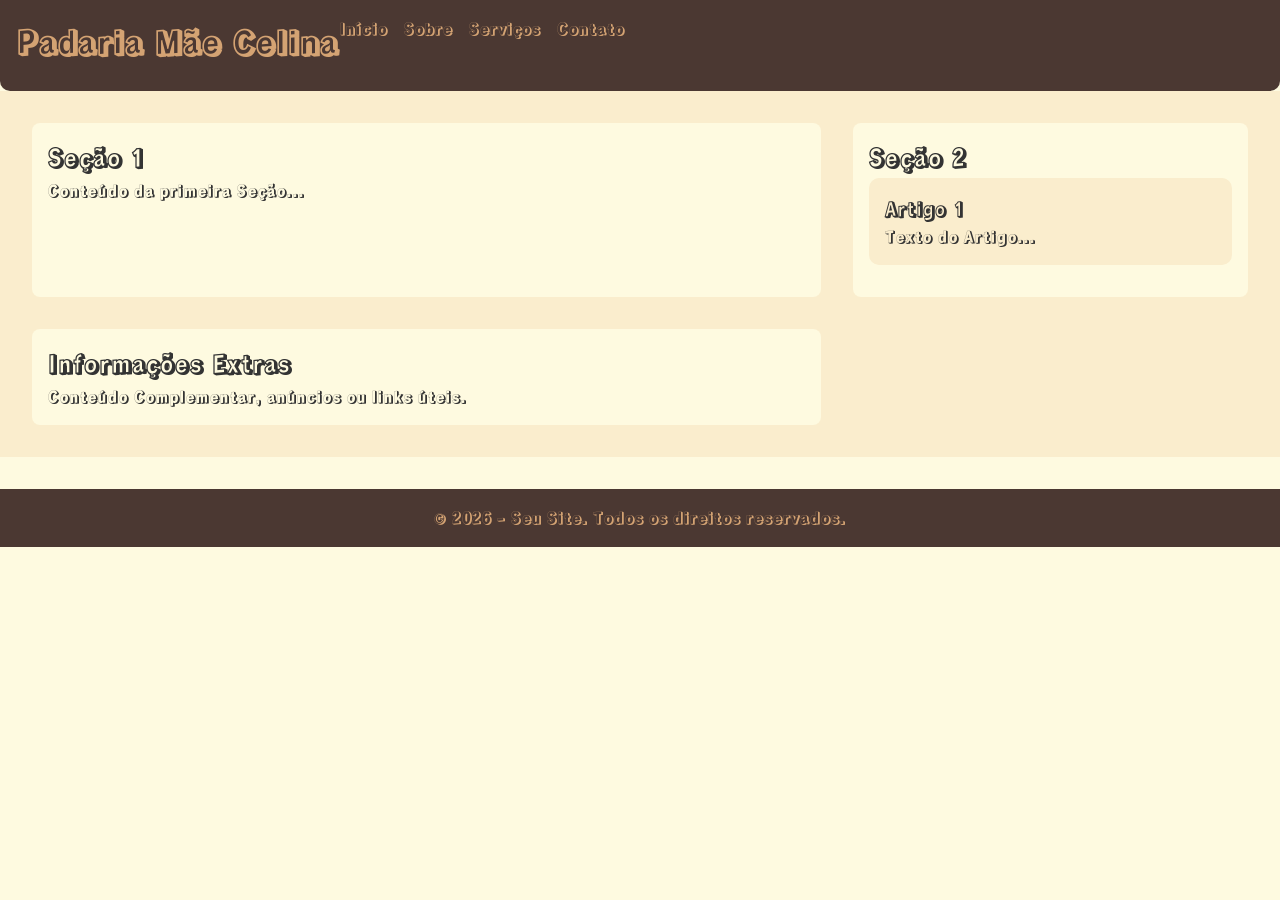
==== servicos.html @ 364d1ea1 "first commit" ====
<!DOCTYPE html>
<html lang="en">
<head>
    <meta charset="UTF-8">
    <meta name="viewport" content="width=device-width, initial-scale=1.0">
    <title>Semantica</title> 
<link rel="stylesheet" type="text/css" href="styles.css" media="screen" />
<link rel="preconnect" href="https://fonts.googleapis.com">
<link rel="preconnect" href="https://fonts.gstatic.com" crossorigin>
<link href="https://fonts.googleapis.com/css2?family=Rampart+One&family=Sour+Gummy:ital,wght@0,100..900;1,100..900&display=swap" rel="stylesheet">

</head>


<body>
    
    <!-- Cabeçalho principal -->
     <header>
    <h1>Padaria Mãe Celina</h1>
    <nav>
        <ul>
            <il><a href="index.html">Início</a></il>
            <il><a href="sobre.html">Sobre</a></il>
            <il><a href="servicos.html">Serviços</a></il>
            <il><a href="contato.html">Contato</a></il>
        </ul>
    </nav>
</header>
<!-- Conteúdo Principal -->
 <main>
    <section>
        <h2>Seção 1</h2>
        <p>Conteúdo da primeira Seção...</p>
    </section>

    <section>
        <h2>Seção 2</h2>
       <article>
        <h3>Artigo 1</h3>
        <p>Texto do Artigo...</p>
       </article>
    </section>

    <aside>
        <h2>Informações Extras</h2>
        <p>Conteúdo Complementar, anúncios ou links úteis.</p>
    </aside>
</main>

         <!-- Rodapé -->
        <footer>
            <p>&copy; 2026 - Seu Site. Todos os direitos reservados.</p>
        </footer>

</body>
</html>
---- styles.css ----
/*font-family: "Rampart One", sans-serif;/*
/*font-family: "Sour Gummy", sans-serif;/*
/* Reset simples */
* {
    margin: 0;
    padding: 0;
    box-sizing: border-box;
}

body {
    font-family: "Rampart One", sans-serif;
    line-height: 1.6;
    background-color: #FEFAE0;
    color: #333;
}

header {
    background: #4B3832;
    color: #2040be;
    padding: 1rem;
    border-bottom-left-radius: 10px;
    border-bottom-right-radius: 10px;
    display: flex;

}

header h1 {
    margin-bottom: 0.5rem;
    color: #D4A373;
}

nav ul {
    list-style: none;
    display: flex;
    gap: 1rem;
    color: #D4A373;
}

nav a {
    color: #D4A373;
    text-decoration: none;
    text-align: right;
}


nav a:hover {
    color: #BC6C25;
    text-decoration: underline;
}

main {
    display: grid;
    grid-template-columns: 2fr 1fr;
    gap: 2rem;
    padding: 2rem;
    background-color: #FAEDCD;
}

section,
aside {
    background: #FEFAE0;
    padding: 1rem;
    border-radius: 8px;
    box-shadow: 0 2px 4px rgba(0,0,0,0,1);
}
article{
    margin-bottom: 1rem;
    padding: 1rem;
    border-left: 4px #2040be;
    background: #FAEDCD;
    
    border-radius: 10px;

}
footer{
    background: #4B3832;
    color:#D4A373;
    text-align: center;
    padding: 1rem;
    margin-top: 2rem;
    
}
section img{
    height: 320px;
    width: 220px;
    border-radius: 10px;
    box-shadow: 2.5px 2.5px 2.5px 2.5px #D4A373;
    padding-left: 9px;

}
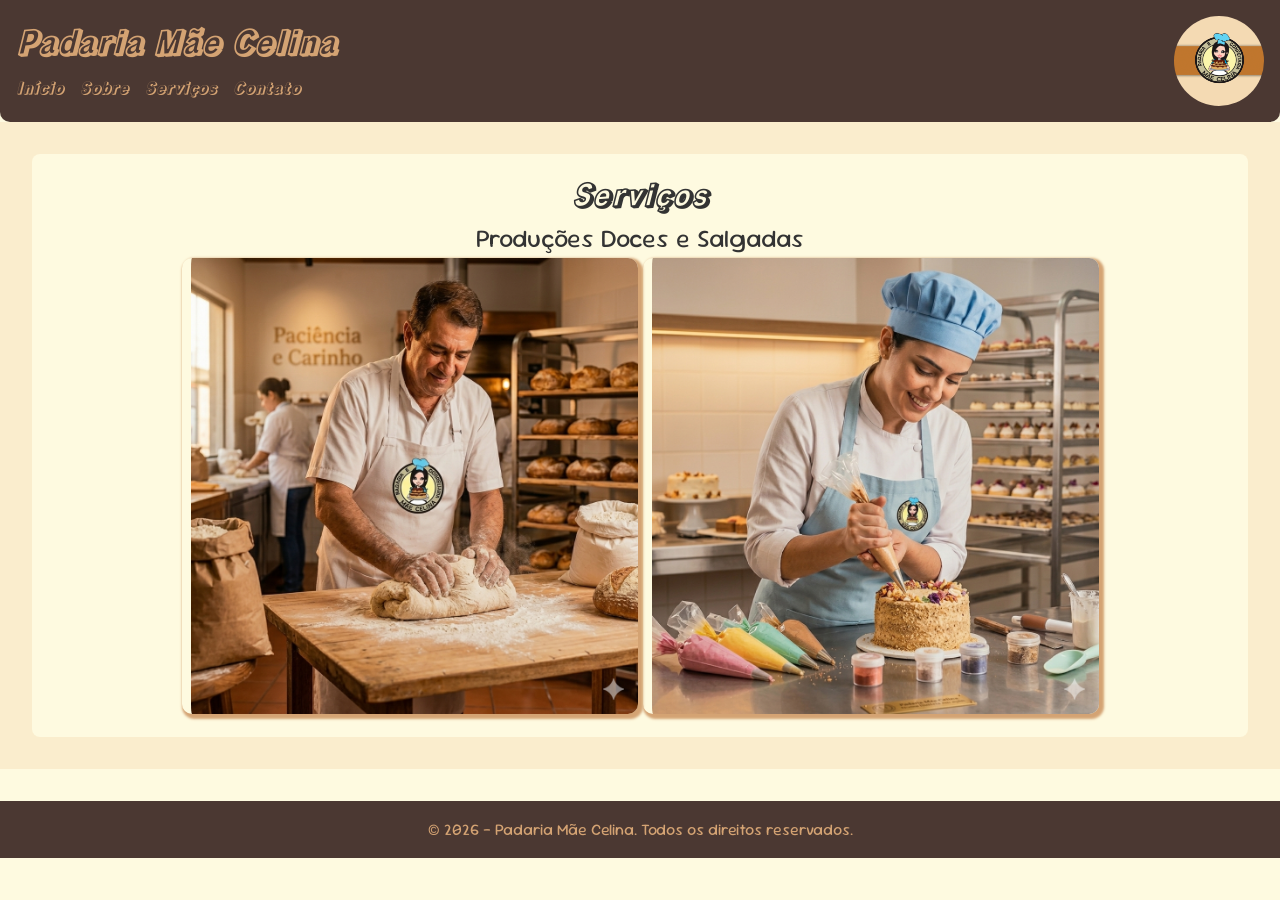
==== commit 196c7b88: "padaria_2" ====
--- a/servicos.html
+++ b/servicos.html
@@ -1,56 +1,61 @@
-<!DOCTYPE html>
+<!doctype html>
 <html lang="en">
-<head>
-    <meta charset="UTF-8">
-    <meta name="viewport" content="width=device-width, initial-scale=1.0">
-    <title>Semantica</title> 
-<link rel="stylesheet" type="text/css" href="styles.css" media="screen" />
-<link rel="preconnect" href="https://fonts.googleapis.com">
-<link rel="preconnect" href="https://fonts.gstatic.com" crossorigin>
-<link href="https://fonts.googleapis.com/css2?family=Rampart+One&family=Sour+Gummy:ital,wght@0,100..900;1,100..900&display=swap" rel="stylesheet">
+  <head>
+    <meta charset="UTF-8" />
+    <meta name="viewport" content="width=device-width, initial-scale=1.0" />
+    <title>Padaria MÃE CELINA</title>
+    <link rel="stylesheet" type="text/css" href="styles.css" media="screen" />
+    <link rel="preconnect" href="https://fonts.googleapis.com" />
+    <link rel="preconnect" href="https://fonts.gstatic.com" crossorigin />
+    <link
+      href="https://fonts.googleapis.com/css2?family=Rampart+One&family=Sour+Gummy:ital,wght@0,100..900;1,100..900&display=swap"
+      rel="stylesheet"
+    />
+    <link rel="icon" href="img/logo.jpg" />
+  </head>
 
-</head>
+  <body>
+    <!-- Cabeçalho principal -->
+    <header>
+      <div>
+        <h1><i>Padaria Mãe Celina</i></h1>
+        <nav>
+          <ul>
+            <il
+              ><a href="index.html"><i>Início</i></a></il
+            >
+            <il
+              ><a href="sobre.html"><i>Sobre</i></a></il
+            >
+            <il
+              ><a href="servicos.html"><i> Serviços</i></a></il
+            >
+            <il
+              ><a href="contato.html"><i>Contato</i></a></il
+            >
+          </ul>
+        </nav>
+      </div>
 
+      <img src="img/logo.jpg" alt="lgo" />
+    </header>
+    <!-- Conteúdo Principal -->
+    <main id="s">
+      <section>
+        <h2><i>Serviços</i></h2>
+        <center>
+          <p>Produções Doces e Salgadas</p>
+        </center>
+        <center>
+          <img src="img/padeiro.png" alt="Pao" />
+          <img src="img/confeitera.png" alt="Pao" />
+        </center>
+      </section>
+    </main>
 
-<body>
-    
-    <!-- Cabeçalho principal -->
-     <header>
-    <h1>Padaria Mãe Celina</h1>
-    <nav>
-        <ul>
-            <il><a href="index.html">Início</a></il>
-            <il><a href="sobre.html">Sobre</a></il>
-            <il><a href="servicos.html">Serviços</a></il>
-            <il><a href="contato.html">Contato</a></il>
-        </ul>
-    </nav>
-</header>
-<!-- Conteúdo Principal -->
- <main>
-    <section>
-        <h2>Seção 1</h2>
-        <p>Conteúdo da primeira Seção...</p>
-    </section>
-
-    <section>
-        <h2>Seção 2</h2>
-       <article>
-        <h3>Artigo 1</h3>
-        <p>Texto do Artigo...</p>
-       </article>
-    </section>
-
-    <aside>
-        <h2>Informações Extras</h2>
-        <p>Conteúdo Complementar, anúncios ou links úteis.</p>
-    </aside>
-</main>
-
-         <!-- Rodapé -->
-        <footer>
-            <p>&copy; 2026 - Seu Site. Todos os direitos reservados.</p>
-        </footer>
-
-</body>
-</html>+    <!-- Rodapé -->
+    <footer>
+      <p>&copy; 2026 - Padaria Mãe Celina. Todos os direitos reservados.</p>
+    </footer>
+  </body>
+</html>
--- a/styles.css
+++ b/styles.css
@@ -2,89 +2,152 @@
 /*font-family: "Sour Gummy", sans-serif;/*
 /* Reset simples */
 * {
-    margin: 0;
-    padding: 0;
-    box-sizing: border-box;
+  margin: 0;
+  padding: 0;
+  box-sizing: border-box;
 }
 
 body {
-    font-family: "Rampart One", sans-serif;
-    line-height: 1.6;
-    background-color: #FEFAE0;
-    color: #333;
+  font-family: "Rampart One", sans-serif;
+  line-height: 1.6;
+  background-color: #fefae0;
+  color: #333;
 }
 
 header {
-    background: #4B3832;
-    color: #2040be;
-    padding: 1rem;
-    border-bottom-left-radius: 10px;
-    border-bottom-right-radius: 10px;
-    display: flex;
-
+  background: #4b3832;
+  color: #2040be;
+  padding: 1rem;
+  border-bottom-left-radius: 10px;
+  border-bottom-right-radius: 10px;
+  display: flex;
+  justify-content: space-between;
 }
 
 header h1 {
-    margin-bottom: 0.5rem;
-    color: #D4A373;
+  margin-bottom: 0.5rem;
+  color: #d4a373;
 }
 
 nav ul {
-    list-style: none;
-    display: flex;
-    gap: 1rem;
-    color: #D4A373;
+  list-style: none;
+  display: flex;
+  gap: 1rem;
+  color: #d4a373;
 }
 
 nav a {
-    color: #D4A373;
-    text-decoration: none;
-    text-align: right;
+  color: #d4a373;
+  text-decoration: none;
+  text-align: right;
+  display: inline-block;
+  transition: transfom 0.1s ease;
 }
 
-
 nav a:hover {
-    color: #BC6C25;
-    text-decoration: underline;
+  color: #bc6c25;
+  text-decoration: underline;
+  transform: scale(1.3);
 }
 
 main {
-    display: grid;
-    grid-template-columns: 2fr 1fr;
-    gap: 2rem;
-    padding: 2rem;
-    background-color: #FAEDCD;
+  display: grid;
+  grid-template-columns: 2fr 1fr;
+  gap: 2rem;
+  padding: 2rem;
+  background-color: #faedcd;
 }
 
 section,
 aside {
-    background: #FEFAE0;
-    padding: 1rem;
-    border-radius: 8px;
-    box-shadow: 0 2px 4px rgba(0,0,0,0,1);
+  background: #fefae0;
+  padding: 1rem;
+  border-radius: 8px;
+  box-shadow: 0 2px 4px rgba(0, 0, 0, 0, 1);
 }
-article{
-    margin-bottom: 1rem;
-    padding: 1rem;
-    border-left: 4px #2040be;
-    background: #FAEDCD;
-    
-    border-radius: 10px;
+article {
+  margin-bottom: 1rem;
+  padding: 1rem;
+  border-left: 4px #2040be;
+  background: #faedcd;
 
+  border-radius: 10px;
 }
-footer{
-    background: #4B3832;
-    color:#D4A373;
-    text-align: center;
-    padding: 1rem;
-    margin-top: 2rem;
-    
+footer {
+  background: #4b3832;
+  color: #d4a373;
+  text-align: center;
+  padding: 1rem;
+  margin-top: 2rem;
+  font-family: "Sour Gummy", sans-serif;
 }
-section img{
-    height: 320px;
-    width: 220px;
-    border-radius: 10px;
-    box-shadow: 2.5px 2.5px 2.5px 2.5px #D4A373;
-    padding-left: 9px;
+section img {
+  height: 320px;
+  width: 220px;
+  border-radius: 10px;
+  box-shadow: 2.5px 2.5px 2.5px 2.5px #d4a373;
+  padding-left: 9px;
+}
 
-}+main {
+  section img:hover {
+    transform: scale(1.02);
+    transition: 0.5s;
+  }
+}
+main p {
+  font-family: "Sour Gummy", sans-serif;
+  font-size: 25px;
+}
+main h2 {
+  text-align: center;
+  font-size: 30px;
+}
+header img {
+  width: 90px;
+  height: 90px;
+  border-radius: 50%;
+}
+#poo {
+  width: 400px;
+  height: 428px;
+}
+#so img {
+  height: 450px;
+  width: 400px;
+  border-radius: 10px;
+  box-shadow: 2.5px 2.5px 2.5px 2.5px #d4a373;
+  padding-left: px;
+}
+#so {
+  display: flex;
+  height: 450px;
+  width: 400px;
+  border-radius: 10px;
+  box-shadow: 2.5px 2.5px 2.5px 2.5px #d4a373;
+}
+#si img {
+  height: 450px;
+  width: 400px;
+  border-radius: 10px;
+  box-shadow: 2.5px 2.5px 2.5px 2.5px #d4a373;
+  padding-left: px;
+}
+#si {
+  display: flex;
+  height: 450px;
+  width: 400px;
+  border-radius: 10px;
+  box-shadow: 2.5px 2.5px 2.5px 2.5px #d4a373;
+}
+#s {
+  display: grid;
+  grid-template-columns: 1fr;
+  padding: 2rem;
+  background-color: #faedcd;
+}
+#s img {
+  width: 456px;
+  height: 456px;
+  justify-items: center;
+}
